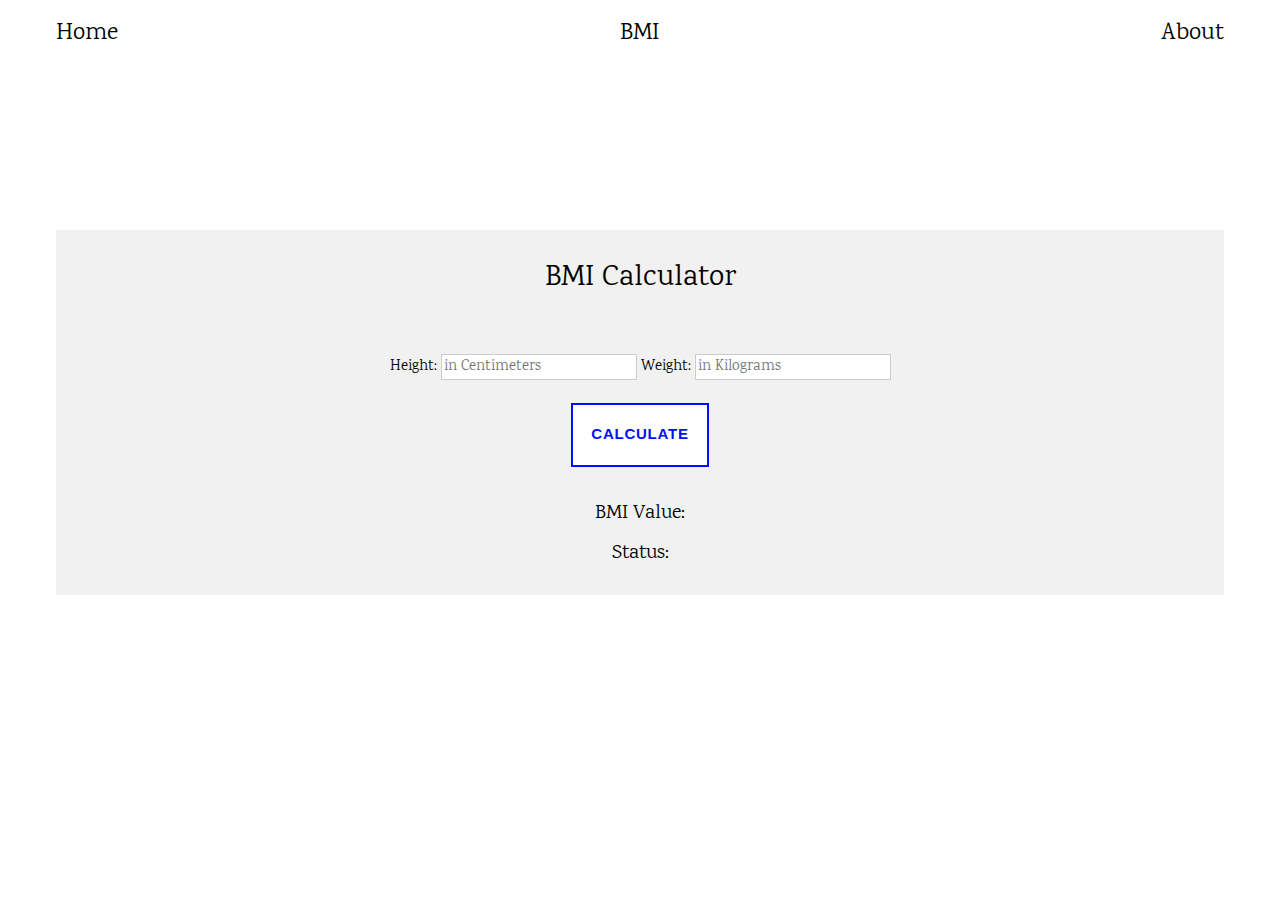
==== index.html @ 5e5a3448 "initial" ====
<!DOCTYPE html>
<html>
<head>
<title>BMI Calculator</title>
<meta charset="UTF-8">
<meta name="viewport" content="width=device-width, initial-scale=1">
<link rel="stylesheet" href="https://www.w3schools.com/w3css/4/w3.css">
<link rel="stylesheet" href="https://fonts.googleapis.com/css?family=Karma">
<link rel = "icon" href = "https://img.icons8.com/doodle/48/000000/hamburger.png" type = "image/x-icon">
<style>
body,h1,h2,h3,h4,h5,h6 {font-family: "Karma", sans-serif}
.w3-bar-block .w3-bar-item {padding:20px}
	
button {
  font-family: 'Source Sans Pro', sans-serif;
  font-weight: 900;
  padding: 1.25rem 1.25rem;
  font-size: 1rem;
  position: relative;
  overflow: hidden;
  border: 0;
  cursor: pointer;
  text-transform: uppercase;
  letter-spacing: 0.05em;
  background-color :  #FFFFFF;
   color:  #0010f5;
  border:2px solid #0010f5;
  transition: 0.2s ease ;
}
button:hover{
  border-radius:2rem;
}

body {font-family: "Karma", sans-serif;}
* {box-sizing: border-box;}

.form-inline {  
  display: flex;
  flex-flow: row wrap;
  align-items: center;
}

.form-inline label {
  margin: 5px 10px 5px 0;
}

.form-inline input {
  vertical-align: middle;
  margin: 5px 10px 5px 0;
  padding: 10px;
  background-color: #fff;
  border: 1px solid #ddd;
}

.form-inline button {
  padding: 10px 20px;
  background-color: dodgerblue;
  border: 1px solid #ddd;
  color: white;
  cursor: pointer;
}

.form-inline button:hover {
  background-color: royalblue;
}

@media (max-width: 800px) {
  .form-inline input {
    margin: 10px 0;
  }
  
  .form-inline {
    flex-direction: column;
    align-items: stretch;
  }
}
</style>
</head>

<body>
	<script>
		function Calculate(){
		var height = document.getElementById("h-input").value;
		var weight = document.getElementById("w-input").value;

		var result = parseFloat(weight) /(parseFloat(height)/100)**2;

		if(!isNaN(result)){
			document.getElementById("bmi-output").innerHTML = result.toFixed(2);
			if(result < 18.4){
				document.getElementById("bmi-status").innerHTML = "Malnutrition Risk";
			}
			else if(result > 18.5 && result < 24.9){
				document.getElementById("bmi-status").innerHTML = "Low Risk";
			}
			else if(result > 25 && result < 29.9){
				document.getElementById("bmi-status").innerHTML = "Enhanced Risk";
			}
			else if(result > 30 && result < 34.9){
				document.getElementById("bmi-status").innerHTML = "Medium Risk";
			}
			else if(result > 35 && result < 39.9){
				document.getElementById("bmi-status").innerHTML = "High Risk";
			}
			else{
				document.getElementById("bmi-status").innerHTML = "Very High Risk";
			}
		}
	}
    </script>

<!-- Top menu -->
<div class="w3-top">
  <div class="w3-white w3-xlarge" style="max-width:1200px;margin:auto">
    <div class="w3-button w3-padding-16 w3-left"><a href="index.html" style="text-decoration:none">Home</a></div>
    <div class="w3-button w3-right w3-padding-16"><a href="about.html" style="text-decoration:none">About</a></div>
    <div class="w3-center w3-padding-16"><a href="https://www.news-medical.net/health/What-is-Body-Mass-Index-(BMI).aspx" style="text-decoration:none">BMI</a></div>
  </div>
</div>

<!-- !PAGE CONTENT! -->
<div class="w3-main w3-content w3-padding" style="max-width:1200px;margin-top:100px">

<div class="w3-row-padding w3-padding-16  id="food"><br><br><br><br></div>
  <div class="w3-row-padding w3-padding-16 w3-center w3-light-grey" id="food">
    <h2>BMI Calculator</h2>
    <p>&nbsp;</p>
	  
	  <div class="w3-center">
			<label>Height: </label>  
				<input class="w3-border" id="h-input" type="number" placeholder="in Centimeters">
			<label>Weight: </label>
				<input class="w3-border" id="w-input" type="number" placeholder="in Kilograms">
		</div>
        <br><button class="button" onclick="Calculate()">Calculate</button>
            
        <div class="bmi-value">
            <br><h4>BMI Value: </h4>
            <div id="bmi-output"></div>
        </div>
        <div class="status">
            <h4>Status: </h4>
            <div id="bmi-status"></div>
        </div>   
  </div>
</div>

</body>
</html>
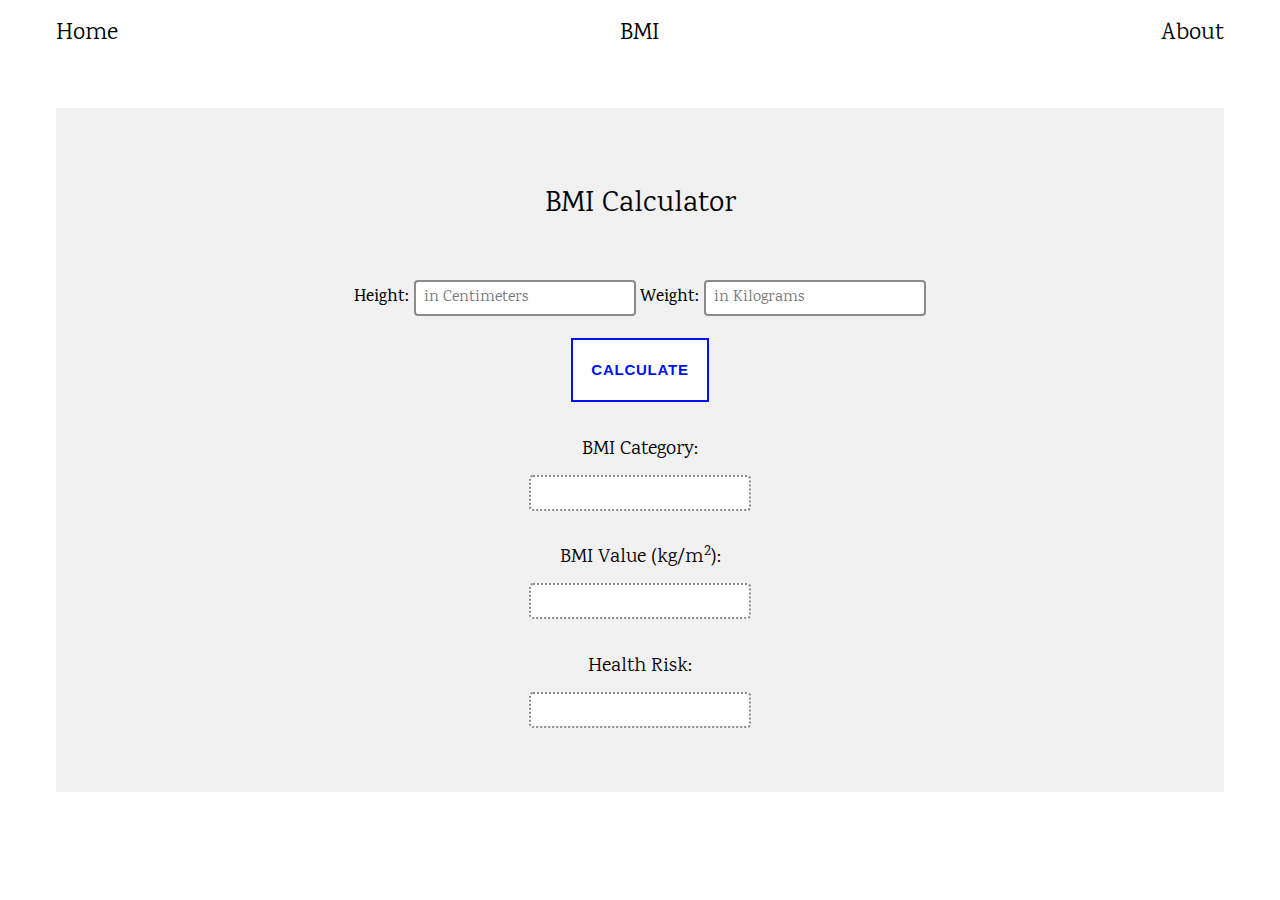
==== commit 0ace9792: "a little improvement" ====
--- a/index.html
+++ b/index.html
@@ -6,75 +6,8 @@
 <meta name="viewport" content="width=device-width, initial-scale=1">
 <link rel="stylesheet" href="https://www.w3schools.com/w3css/4/w3.css">
 <link rel="stylesheet" href="https://fonts.googleapis.com/css?family=Karma">
-<link rel = "icon" href = "https://img.icons8.com/doodle/48/000000/hamburger.png" type = "image/x-icon">
-<style>
-body,h1,h2,h3,h4,h5,h6 {font-family: "Karma", sans-serif}
-.w3-bar-block .w3-bar-item {padding:20px}
-	
-button {
-  font-family: 'Source Sans Pro', sans-serif;
-  font-weight: 900;
-  padding: 1.25rem 1.25rem;
-  font-size: 1rem;
-  position: relative;
-  overflow: hidden;
-  border: 0;
-  cursor: pointer;
-  text-transform: uppercase;
-  letter-spacing: 0.05em;
-  background-color :  #FFFFFF;
-   color:  #0010f5;
-  border:2px solid #0010f5;
-  transition: 0.2s ease ;
-}
-button:hover{
-  border-radius:2rem;
-}
-
-body {font-family: "Karma", sans-serif;}
-* {box-sizing: border-box;}
-
-.form-inline {  
-  display: flex;
-  flex-flow: row wrap;
-  align-items: center;
-}
-
-.form-inline label {
-  margin: 5px 10px 5px 0;
-}
-
-.form-inline input {
-  vertical-align: middle;
-  margin: 5px 10px 5px 0;
-  padding: 10px;
-  background-color: #fff;
-  border: 1px solid #ddd;
-}
-
-.form-inline button {
-  padding: 10px 20px;
-  background-color: dodgerblue;
-  border: 1px solid #ddd;
-  color: white;
-  cursor: pointer;
-}
-
-.form-inline button:hover {
-  background-color: royalblue;
-}
-
-@media (max-width: 800px) {
-  .form-inline input {
-    margin: 10px 0;
-  }
-  
-  .form-inline {
-    flex-direction: column;
-    align-items: stretch;
-  }
-}
-</style>
+<link rel="icon" href = "https://img.icons8.com/doodle/48/000000/hamburger.png" type = "image/x-icon">
+<link rel="stylesheet" href="style.css">
 </head>
 
 <body>
@@ -86,24 +19,30 @@
 		var result = parseFloat(weight) /(parseFloat(height)/100)**2;
 
 		if(!isNaN(result)){
-			document.getElementById("bmi-output").innerHTML = result.toFixed(2);
+			document.getElementById("bmi-output").value = result.toFixed(2);
 			if(result < 18.4){
-				document.getElementById("bmi-status").innerHTML = "Malnutrition Risk";
+				document.getElementById("bmi-status").value = "Malnutrition Risk";
+        document.getElementById("bmi-category").value = "Underweight";
 			}
 			else if(result > 18.5 && result < 24.9){
-				document.getElementById("bmi-status").innerHTML = "Low Risk";
+				document.getElementById("bmi-status").value = "Low Risk";
+        document.getElementById("bmi-category").value = "Normal Weight";
 			}
 			else if(result > 25 && result < 29.9){
-				document.getElementById("bmi-status").innerHTML = "Enhanced Risk";
+				document.getElementById("bmi-status").value = "Enhanced Risk";
+        document.getElementById("bmi-category").value = "Overweight";
 			}
 			else if(result > 30 && result < 34.9){
-				document.getElementById("bmi-status").innerHTML = "Medium Risk";
+				document.getElementById("bmi-status").value = "Medium Risk";
+        document.getElementById("bmi-category").value = "Moderately Obese";
 			}
 			else if(result > 35 && result < 39.9){
-				document.getElementById("bmi-status").innerHTML = "High Risk";
+				document.getElementById("bmi-status").value = "High Risk";
+        document.getElementById("bmi-category").value = "Severely Obese";
 			}
 			else{
-				document.getElementById("bmi-status").innerHTML = "Very High Risk";
+				document.getElementById("bmi-status").value = "Very High Risk";
+        document.getElementById("bmi-category").value = "Very Severely Obese";
 			}
 		}
 	}
@@ -121,29 +60,32 @@
 <!-- !PAGE CONTENT! -->
 <div class="w3-main w3-content w3-padding" style="max-width:1200px;margin-top:100px">
 
-<div class="w3-row-padding w3-padding-16  id="food"><br><br><br><br></div>
-  <div class="w3-row-padding w3-padding-16 w3-center w3-light-grey" id="food">
+
+  <div class="w3-row-padding w3-padding-64 w3-center w3-light-grey" id="food">
     <h2>BMI Calculator</h2>
     <p>&nbsp;</p>
 	  
 	  <div class="w3-center">
 			<label>Height: </label>  
-				<input class="w3-border" id="h-input" type="number" placeholder="in Centimeters">
+				<input class="input" id="h-input" type="number" placeholder="in Centimeters">
 			<label>Weight: </label>
-				<input class="w3-border" id="w-input" type="number" placeholder="in Kilograms">
+				<input class="input" id="w-input" type="number" placeholder="in Kilograms">
 		</div>
         <br><button class="button" onclick="Calculate()">Calculate</button>
             
+        <div class="bmi-cat">
+          <br><h4>BMI Category: </h4>
+          <input class="input" type="text" id="bmi-category" id="readonly-input" readonly>
+        </div>        
         <div class="bmi-value">
-            <br><h4>BMI Value: </h4>
-            <div id="bmi-output"></div>
+          <br><h4>BMI Value (kg/m<sup>2</sup>): </h4>
+          <input class="input" type="text" id="bmi-output" id="readonly-input" readonly>
         </div>
         <div class="status">
-            <h4>Status: </h4>
-            <div id="bmi-status"></div>
+          <br><h4>Health Risk: </h4>
+          <input class="input" type="text" id="bmi-status" id="readonly-input" readonly>
         </div>   
   </div>
 </div>
-
 </body>
 </html>
--- a/style.css
+++ b/style.css
@@ -0,0 +1,122 @@
+body,h1,h2,h3,h4,h5,h6 {font-family: "Karma", sans-serif}
+.w3-bar-block .w3-bar-item {padding:20px}
+	
+button {
+  font-family: 'Source Sans Pro', sans-serif;
+  font-weight: 900;
+  padding: 1.25rem 1.25rem;
+  font-size: 1rem;
+  position: relative;
+  overflow: hidden;
+  border: 0;
+  cursor: pointer;
+  text-transform: uppercase;
+  letter-spacing: 0.05em;
+  background-color :  #FFFFFF;
+   color:  #0010f5;
+  border:2px solid #0010f5;
+  transition: 0.2s ease ;
+}
+button:hover{
+  border-radius:2rem;
+}
+
+body {font-family: "Karma", sans-serif;}
+* {box-sizing: border-box;}
+
+.form-inline {  
+  display: flex;
+  flex-flow: row wrap;
+  align-items: center;
+}
+
+.form-inline label {
+  margin: 5px 10px 5px 0;
+}
+
+.form-inline input {
+  vertical-align: middle;
+  margin: 5px 10px 5px 0;
+  padding: 10px;
+  background-color: #fff;
+  border: 1px solid #ddd;
+}
+
+.form-inline button {
+  padding: 10px 20px;
+  background-color: dodgerblue;
+  border: 1px solid #ddd;
+  color: white;
+  cursor: pointer;
+}
+
+.form-inline button:hover {
+  background-color: royalblue;
+}
+
+@media (max-width: 800px) {
+  .form-inline input {
+    margin: 10px 0;
+  }
+  
+  .form-inline {
+    flex-direction: column;
+    align-items: stretch;
+  }
+}
+
+*,
+*::before,
+*::after {
+  box-sizing: border-box;
+}
+
+:root {
+  --input-border: #8b8a8b;
+  --input-focus-h: 245;
+  --input-focus-s: 100%;
+  --input-focus-l: 42%;
+}
+
+.input {
+  font-size: 16px;
+  font-size: Max(16px, 1em);
+  font-family: inherit;
+  padding: 0.25em 0.5em;
+  background-color: #fff;
+  border: 2px solid var(--input-border);
+  border-radius: 4px;
+  transition: 180ms box-shadow ease-in-out;
+}
+
+.input:focus {
+  border-color: hsl(
+    var(--input-focus-h),
+    var(--input-focus-s),
+    var(--input-focus-l)
+  );
+  box-shadow: 0 0 0 3px
+    hsla(
+      var(--input-focus-h),
+      var(--input-focus-s),
+      calc(var(--input-focus-l) + 40%),
+      0.8
+    );
+  outline: 3px solid transparent;
+}
+
+.input[readonly] {
+  border-style: dotted;
+  cursor: grabbing;
+  color: rgb(12, 12, 12);
+}
+
+label {
+  font-size: 1.125rem;
+  font-weight: 500;
+  line-height: 1;
+}
+
+.input + label {
+  margin-top: 2rem;
+}